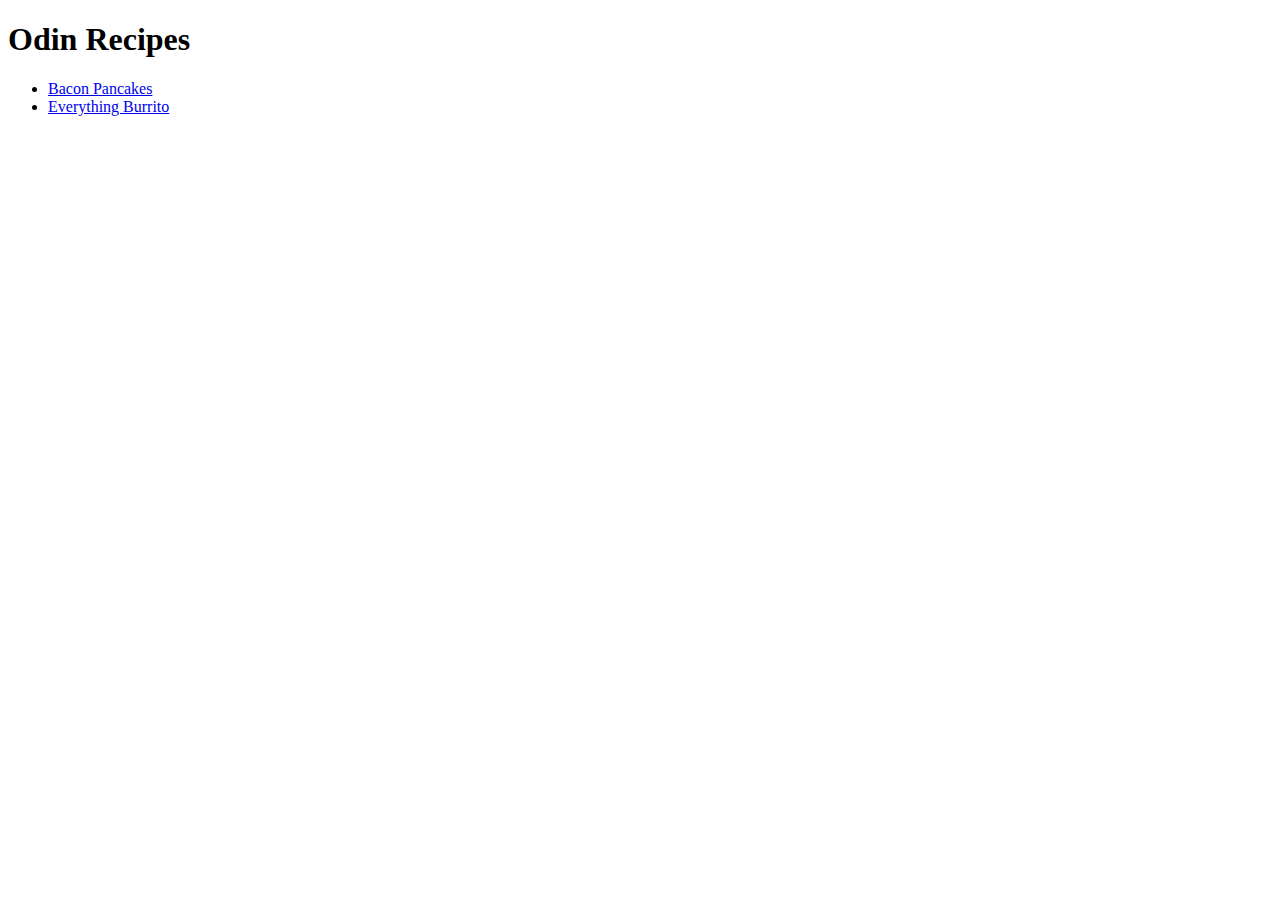
==== index.html @ 8aaabfd0 "Complete TOP 'Recipes' Project" ====
<!DOCTYPE html>
<html lang="en">
  <head>
    <meta charset="UTF-8">
    <title>Odin Recipes</title>
  </head>
  
  <body>
    <h1>Odin Recipes</h1>
    <ul>
      <li><a href="./recipes/bacon-pancakes.html">Bacon Pancakes</a></li>
      <li><a href="./recipes/everything-burrito.html">Everything Burrito</a></li>
    </ul>
  </body>
</html>
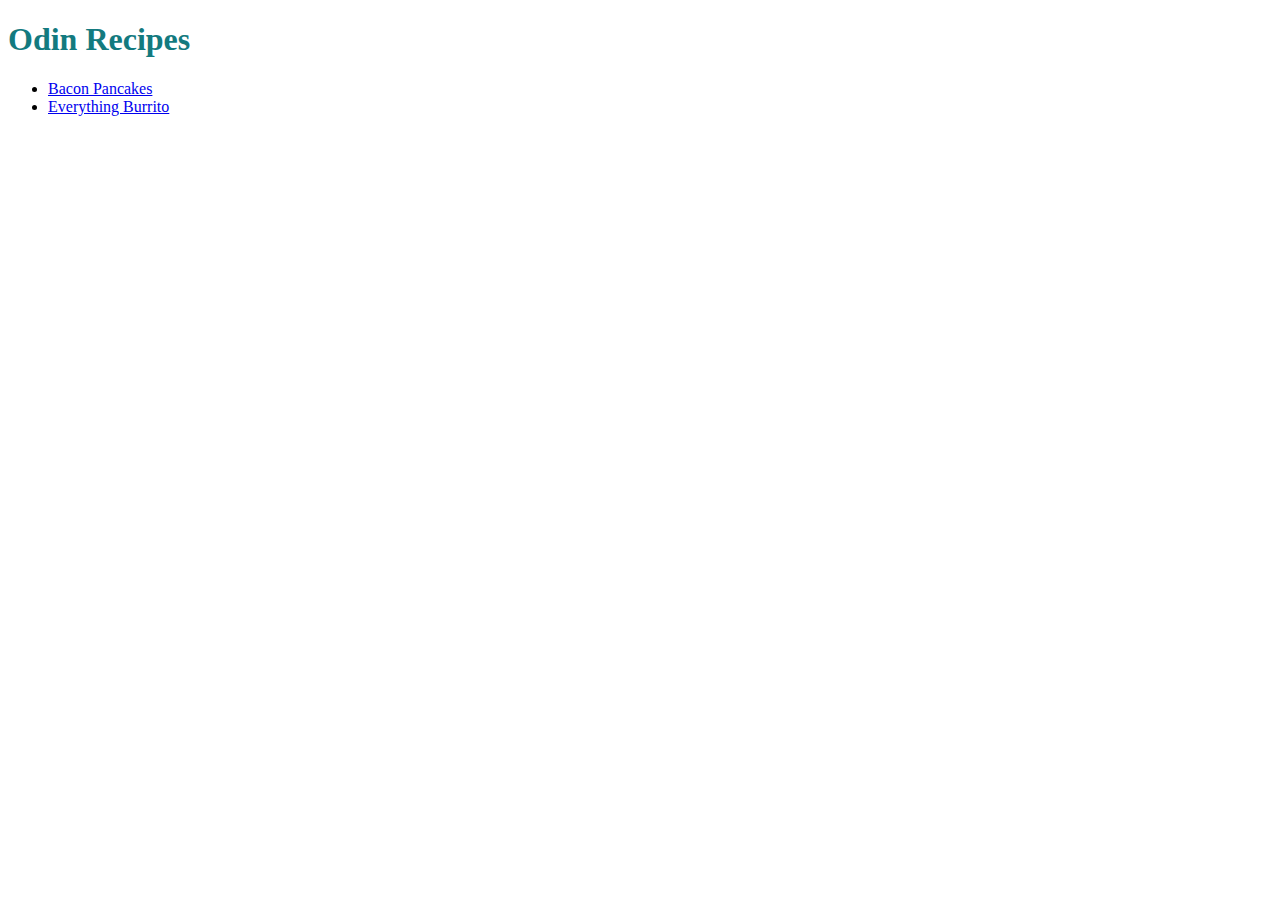
==== commit 0a40fd96: "Add very basic styles" ====
--- a/index.html
+++ b/index.html
@@ -3,6 +3,7 @@
   <head>
     <meta charset="UTF-8">
     <title>Odin Recipes</title>
+    <link rel="stylesheet" href="styles.css">
   </head>
   
   <body>
--- a/styles.css
+++ b/styles.css
@@ -0,0 +1,3 @@
+h1, h2 {
+  color: #137a7f
+}